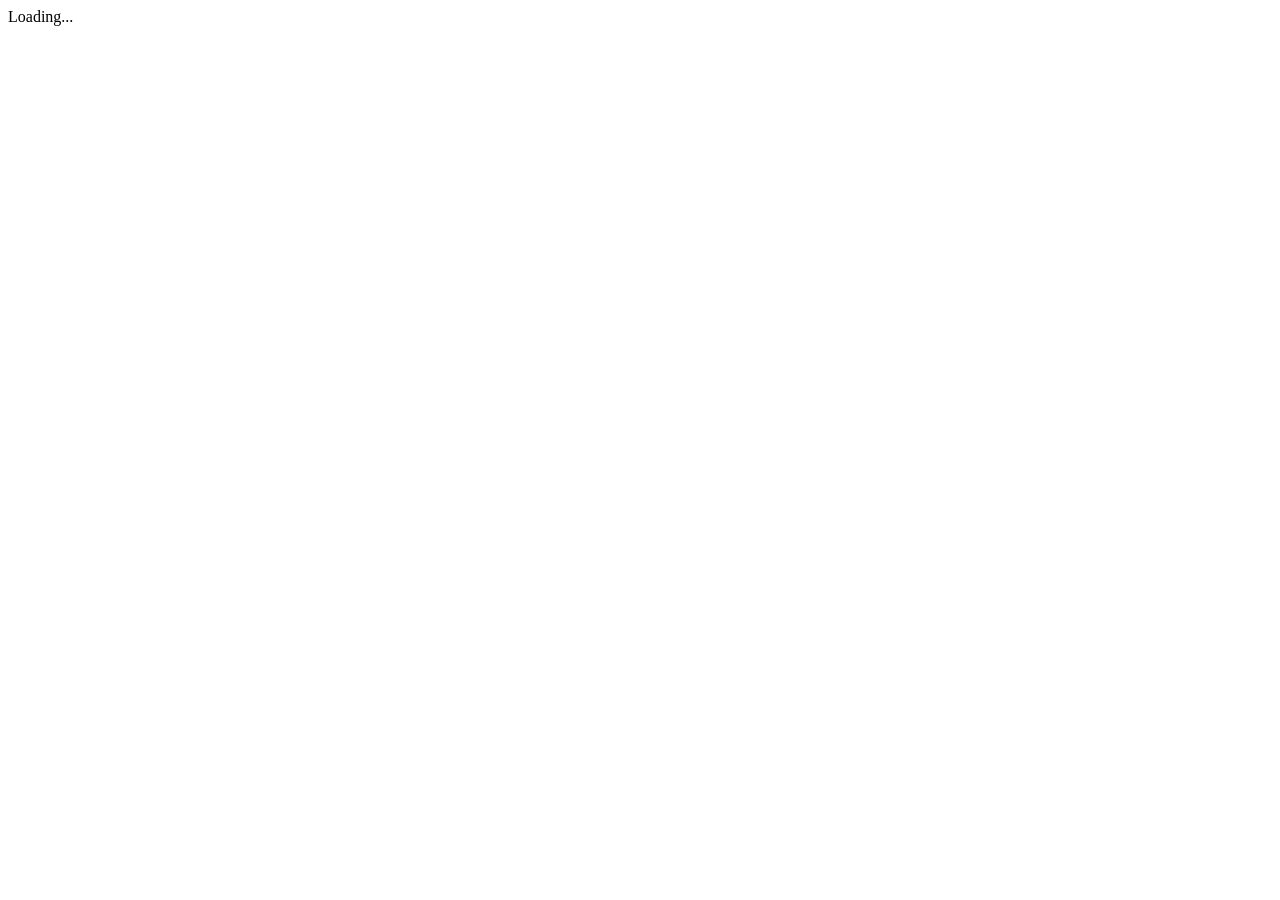
==== frontends/Catalog.Web/wwwroot/index.html @ 38f71c23 "Add Catalog.Web: list and register pages against Catalog.Api" ====
<!DOCTYPE html>
<html>
<head>
    <meta charset="utf-8" />
    <title>Catalog</title>
    <base href="/" />
</head>
<body>
    <div id="app">Loading...</div>
    <script src="_framework/blazor.webassembly.js"></script>
</body>
</html>
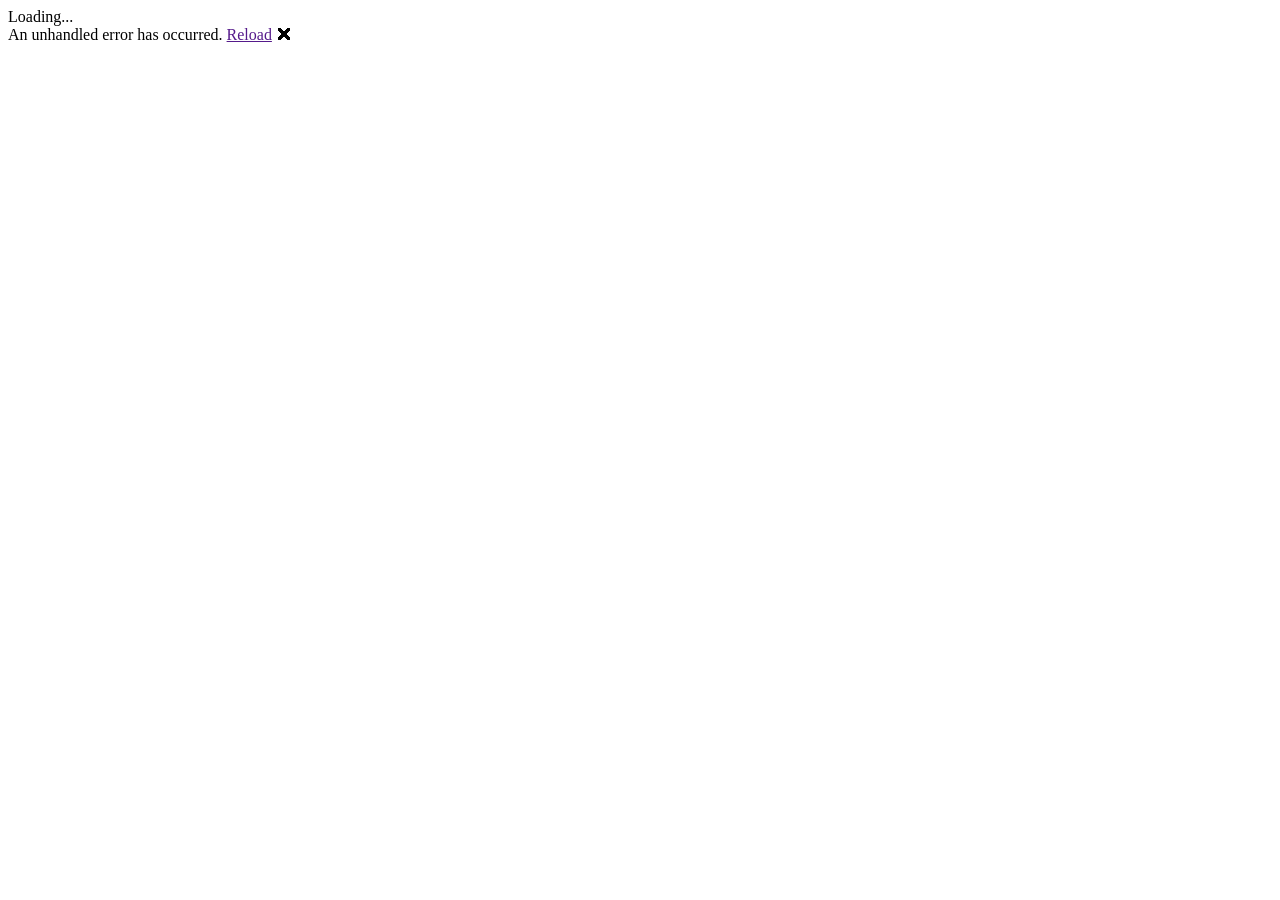
==== commit 3069ecff: "Fix final-review findings: SPA fallback, error handling, CORS, doc comments" ====
--- a/frontends/Catalog.Web/wwwroot/index.html
+++ b/frontends/Catalog.Web/wwwroot/index.html
@@ -6,7 +6,14 @@
     <base href="/" />
 </head>
 <body>
-    <div id="app">Loading...</div>
+    <catalog-app>Loading...</catalog-app>
+
+    <div id="blazor-error-ui">
+        An unhandled error has occurred.
+        <a href="" class="reload">Reload</a>
+        <a class="dismiss">🗙</a>
+    </div>
+
     <script src="_framework/blazor.webassembly.js"></script>
 </body>
 </html>
